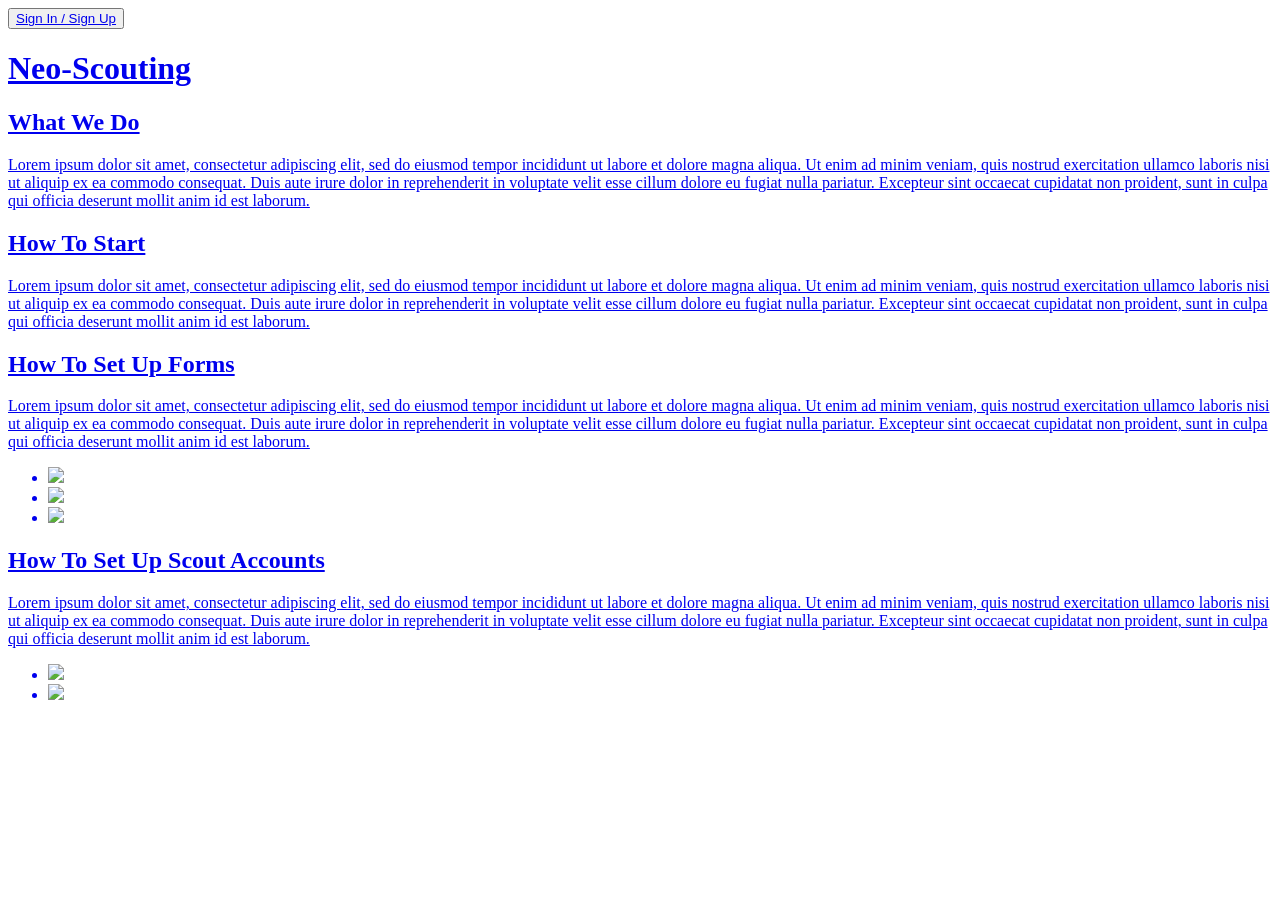
==== Index.html @ 4ad2846b "added html and css" ====
<head>
    <meta charset="UTF-8">
    <meta name="viewport" content="width=device-width, initial-scale=1.0">
    <title>Neo-Scouting</title>
    <link rel="stylesheet" href="styles.css">
  </head>
  
  <body>
    <header>
      <nav>
        <button class="Sign In"><a target="_self" href="ValidationScreen.html">Sign In / Sign Up</button>
      </nav>
    </header>

    <div>
        <h1 class = "title">
            Neo-Scouting
        </h1>
        
        <h2 class = "subTitle">
            What We Do
        </h2>
        <p class = "Description">
          Lorem ipsum dolor sit amet, consectetur adipiscing elit, sed do eiusmod tempor incididunt ut labore et dolore magna aliqua. Ut enim ad minim veniam, quis nostrud exercitation ullamco laboris nisi ut aliquip ex ea commodo consequat. Duis aute irure dolor in reprehenderit in voluptate velit esse cillum dolore eu fugiat nulla pariatur. Excepteur sint occaecat cupidatat non proident, sunt in culpa qui officia deserunt mollit anim id est laborum.
        </p>
    
        <h2 class = "subTitle">
          How To Start
      </h2>

      <p class = "Description">
        Lorem ipsum dolor sit amet, consectetur adipiscing elit, sed do eiusmod tempor incididunt ut labore et dolore magna aliqua. Ut enim ad minim veniam, quis nostrud exercitation ullamco laboris nisi ut aliquip ex ea commodo consequat. Duis aute irure dolor in reprehenderit in voluptate velit esse cillum dolore eu fugiat nulla pariatur. Excepteur sint occaecat cupidatat non proident, sunt in culpa qui officia deserunt mollit anim id est laborum.
      </p>

      <h2 class = "subTitle">
        How To Set Up Forms
    </h2>

    <p class = "Description">
      Lorem ipsum dolor sit amet, consectetur adipiscing elit, sed do eiusmod tempor incididunt ut labore et dolore magna aliqua. Ut enim ad minim veniam, quis nostrud exercitation ullamco laboris nisi ut aliquip ex ea commodo consequat. Duis aute irure dolor in reprehenderit in voluptate velit esse cillum dolore eu fugiat nulla pariatur. Excepteur sint occaecat cupidatat non proident, sunt in culpa qui officia deserunt mollit anim id est laborum.
    </p>

    <ul class = "guide">
        <li class = "guide">
            <img src="images/formGuide1.png">
        </li>

        <li class = "guide">
            <img src="images/formGuide2.png">
        </li>

        <li class = "guide">
            <img src="images/formGuide3.png">
        </li>
    </ul>

        <h2 class = "subTitle">
            How To Set Up Scout Accounts
        </h2>
    
        <p class = "Description">
          Lorem ipsum dolor sit amet, consectetur adipiscing elit, sed do eiusmod tempor incididunt ut labore et dolore magna aliqua. Ut enim ad minim veniam, quis nostrud exercitation ullamco laboris nisi ut aliquip ex ea commodo consequat. Duis aute irure dolor in reprehenderit in voluptate velit esse cillum dolore eu fugiat nulla pariatur. Excepteur sint occaecat cupidatat non proident, sunt in culpa qui officia deserunt mollit anim id est laborum.
        </p>

        <ul class = "guide">
            <li class = "guide">
                <img src="images/scoutGuide1.png">
            </li>
    
            <li class = "guide">
                <img src="images/scoutGuide2.png">
            </li>
        </ul>

      </div>
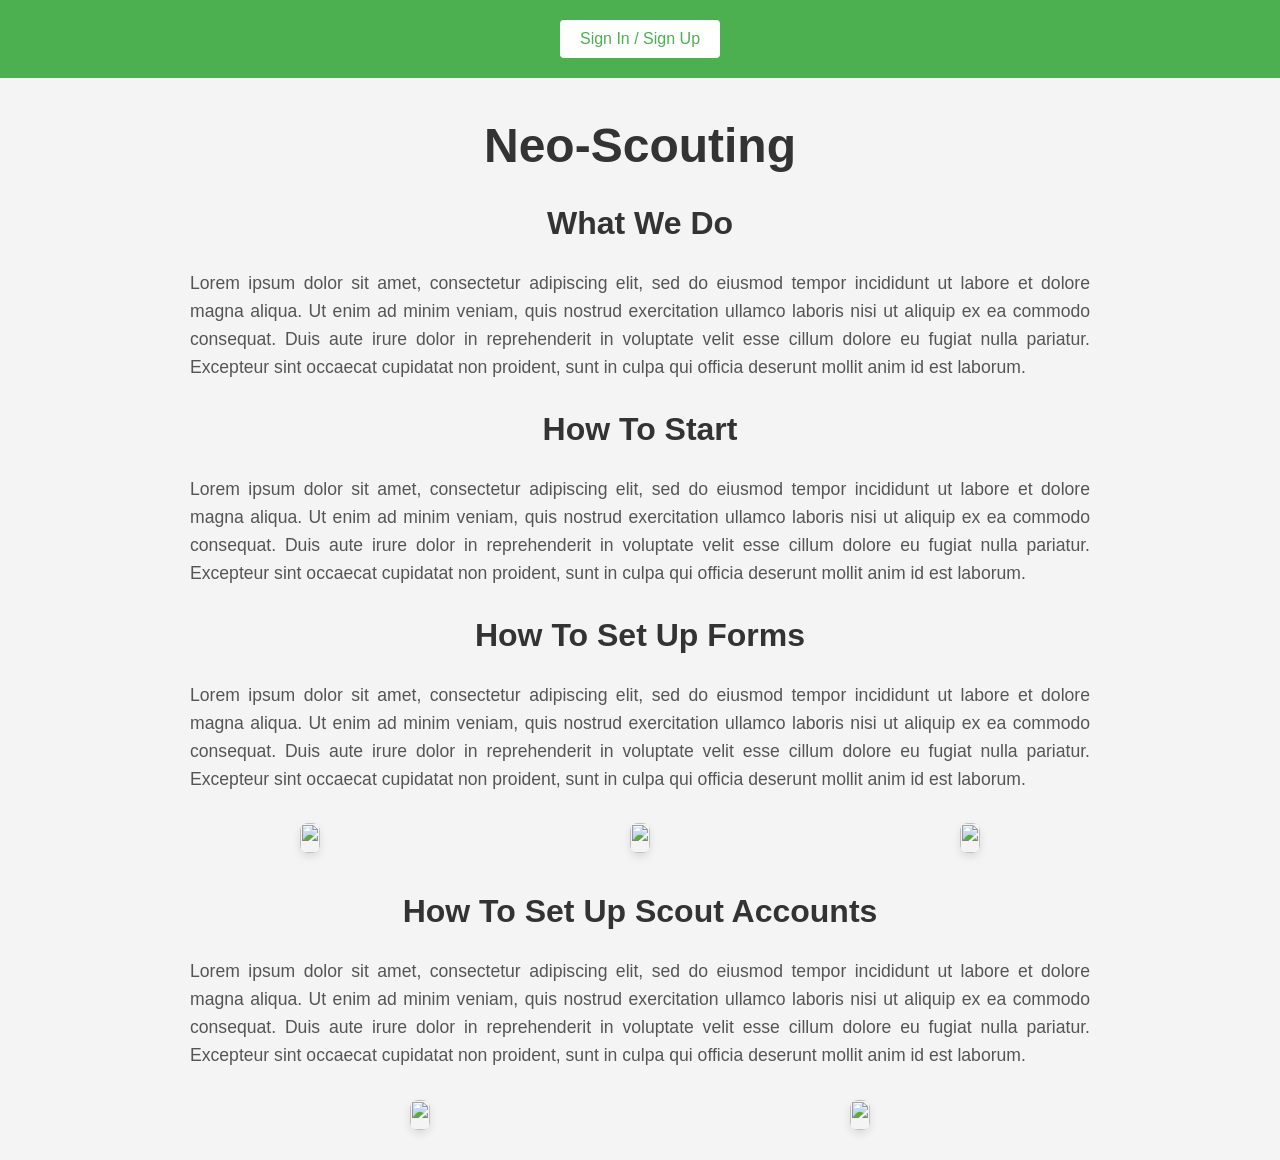
==== commit 88487064: "Added css for the index" ====
--- a/Index.html
+++ b/Index.html
@@ -2,13 +2,95 @@
     <meta charset="UTF-8">
     <meta name="viewport" content="width=device-width, initial-scale=1.0">
     <title>Neo-Scouting</title>
-    <link rel="stylesheet" href="styles.css">
+    <style>
+      a {
+        text-decoration: none;
+        color: inherit;
+      }
+      
+      body {
+          font-family: Arial, sans-serif;
+          background-color: #f4f4f4;
+          margin: 0;
+          padding: 0;
+          color: #333;
+      }
+
+      header {
+          background-color: #4CAF50;
+          padding: 20px;
+          text-align: center;
+      }
+
+      nav button {
+          background-color: #ffffff;
+          color: #4CAF50;
+          font-size: 16px;
+          padding: 10px 20px;
+          border: none;
+          border-radius: 4px;
+          cursor: pointer;
+          transition: background-color 0.3s ease;
+      }
+
+      nav button:hover {
+          background-color: #45a049;
+      }
+
+      .title {
+          text-align: center;
+          font-size: 3rem;
+          color: #333;
+          margin-top: 40px;
+      }
+
+      .subTitle {
+          font-size: 2rem;
+          color: #333;
+          margin-top: 30px;
+          text-align: center;
+      }
+
+      .Description {
+          font-size: 1.1rem;
+          line-height: 1.6;
+          text-align: justify;
+          max-width: 900px;
+          margin: 20px auto;
+          color: #555;
+      }
+
+      .guide {
+          list-style-type: none;
+          padding: 0;
+          display: flex;
+          justify-content: space-evenly;
+          flex-wrap: wrap;
+          margin: 20px 0;
+      }
+
+      .guide li {
+          max-width: 300px;
+          margin: 10px;
+      }
+
+      .guide img {
+          width: 100%;
+          height: auto;
+          border-radius: 8px;
+          box-shadow: 0 4px 8px rgba(0, 0, 0, 0.1);
+      }
+
+      .guide li img {
+          margin-bottom: 10px;
+      }
+  </style>
   </head>
   
   <body>
     <header>
       <nav>
-        <button class="Sign In"><a target="_self" href="ValidationScreen.html">Sign In / Sign Up</button>
+        <button class="Sign In"><a target="_self" href="ValidationScreen.html">Sign In / Sign Up</a></button>
       </nav>
     </header>
 
